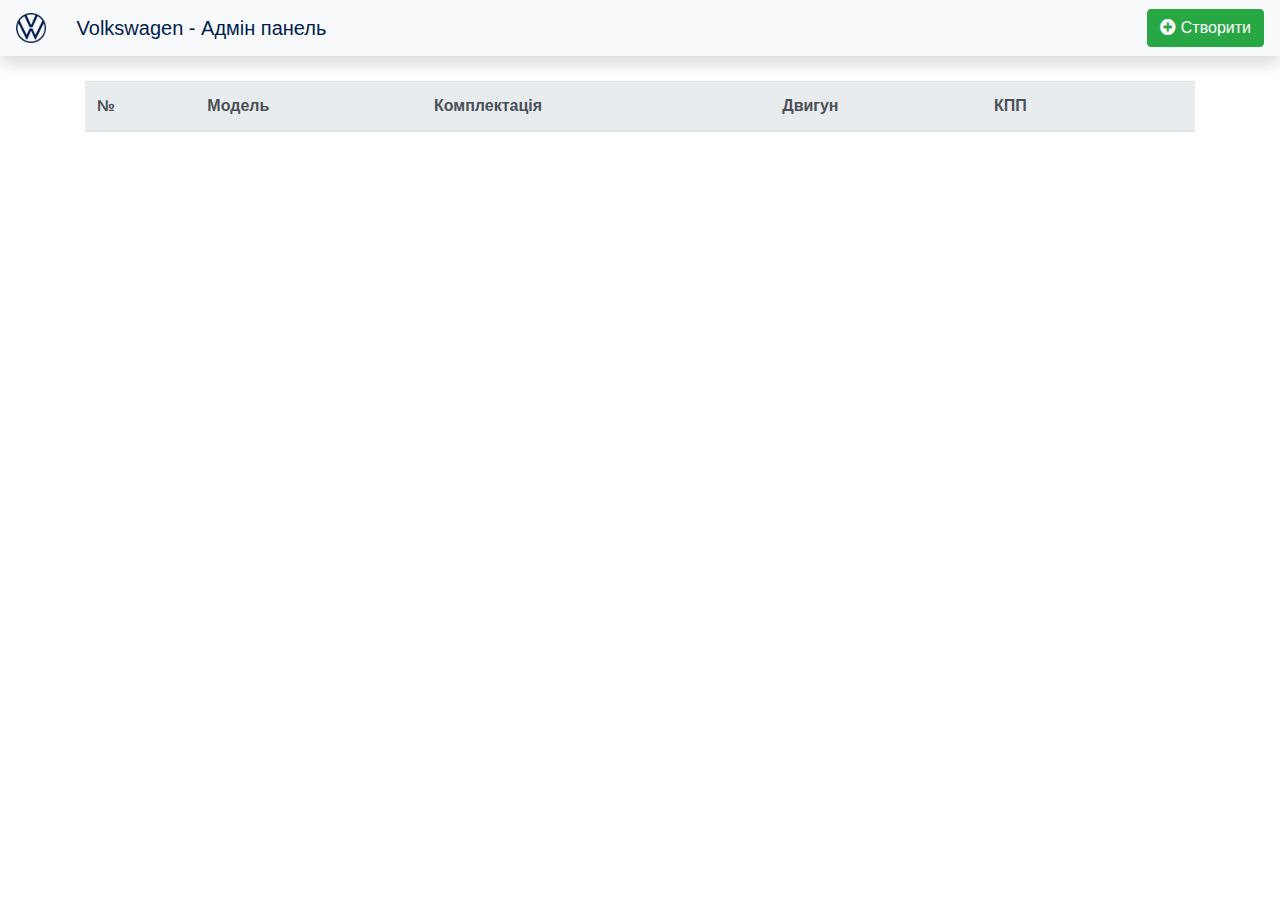
==== index.html @ 47b0651e "v0.1 basic CRUD operations with AJAX" ====
<!DOCTYPE html>
<html lang="en">
<head>
    <meta charset="UTF-8">
    <meta name="viewport" content="width=device-width, initial-scale=1.0">
    <meta http-equiv="X-UA-Compatible" content="ie-edge">
    <title>Volkswagen - Адмін панель</title>
    <link rel="stylesheet" href="assets/css/bootstrap.min.css">
    <link rel="stylesheet" href="https://cdnjs.cloudflare.com/ajax/libs/font-awesome/5.11.2/css/all.min.css">
    <link rel="stylesheet" href="assets/css/main.css">
    <script src="assets/js/jquery-3.5.1.min.js"></script>
    <script src="assets/js/bootstrap.min.js"></script>
    <script src="assets/js/main.js"></script>
</head>
<body>
<nav class="navbar navbar-light bg-light shadow">
    <a class="navbar-brand" href="#">
        <img src="assets/img/logo.png" width="30" height="30" class="d-inline-block align-top" alt="">
        Volkswagen - Адмін панель
    </a>
    <button type="button" class="btn btn-success add-compl">
        <i class="fas fa-plus-circle"></i>
        Створити
    </button>
</nav>
<div class="container">
    <div class="row">
        <div class="col-12">
            <table class="table">
                <thead class="thead-light">
                    <tr>
                        <th scope="col">№</th>
                        <th scope="col">Модель</th>
                        <th scope="col">Комплектація</th>
                        <th scope="col">Двигун</th>
                        <th scope="col">КПП</th>
                        <th scope="col"></th>
                    </tr>
                </thead>
                <tbody>
                    <tr id="table-row-prototype" hidden complId="0">
                        <th scope="row">1</th>
                        <td id="compl-0-model">Chaser</td>
                        <td id="compl-0-name">Tourer V</td>
                        <td id="compl-0-engine">2JZ-GTE VVTI</td>
                        <td id="compl-0-gearbox">Getrag-124</td>
                        <td class="text-center">
                            <button type="button" class="btn btn-info edit-compl">
                                <i class="fas fa-pencil-alt"></i>
                            </button>
                            <button type="button" class="btn btn-danger delete-compl">
                                <i class="fas fa-trash"></i>
                            </button>
                        </td>
                    </tr>
                </tbody>
            </table>
        </div>
    </div>
</div>

<div class="modal fade" id="editModal" tabindex="-1" role="dialog" aria-labelledby="editModelLabel" aria-hidden="true">
    <div class="modal-dialog" role="document">
        <div class="modal-content">
            <div class="modal-header">
                <h5 class="modal-title" id="editModalLabel">
                    Редагувати комплектацію
                </h5>
                <button type="button" class="close" data-dismiss="modal" aria-label="Close">
                    <span aria-hidden="true">&times;</span>
                </button>
            </div>
            <div class="modal-body">
                <input type="hidden" class="form-control" id="complId" placeholder="0">
                <div class="form-group">
                    <label for="complName">Назва комплектації</label>
                    <input type="text" class="form-control" id="complName" placeholder="Назва">
                </div>
            </div>
            <div class="modal-footer">
                <button type="button" class="btn btn-secondary" data-dismiss="modal">Закрити</button>
                <button type="button" class="btn btn-primary" id="editModalSave">Зберегти</button>
            </div>
        </div>
    </div>
</div>

<div class="modal fade" id="addModal" tabindex="-1" role="dialog" aria-labelledby="editModelLabel" aria-hidden="true">
    <div class="modal-dialog" role="document">
        <div class="modal-content">
            <div class="modal-header">
                <h5 class="modal-title" id="addModalLabel">
                    Створити Комплектацію
                </h5>
                <button type="button" class="close" data-dismiss="modal" aria-label="Close">
                    <span aria-hidden="true">&times;</span>
                </button>
            </div>
            <div class="modal-body">
                <label for="addComplName">Назва комплектації</label>
                <div class="input-group mb-3">
                    <input type="text" class="form-control" id="addComplName" placeholder="Назва">
                </div>
                <label for="addComplModelSelect">Модель</label>
                <div class="input-group mb-3">
                    <select id="addComplModelSelect" class="custom-select">
                        <option selected>Виберіть модель...</option>
                    </select>
                </div>
                <label for="addComplEngineSelect">Двигун</label>
                <div class="input-group mb-3">
                    <select id="addComplEngineSelect" class="custom-select">
                        <option selected>Виберіть двигун...</option>
                    </select>
                </div>
                <label for="addComplGearboxSelect">КПП</label>
                <div class="input-group mb-3">
                    <select id="addComplGearboxSelect" class="custom-select">
                        <option selected>Виберіть КПП...</option>
                    </select>
                </div>
            </div>
            <div class="modal-footer">
                <button type="button" class="btn btn-secondary" data-dismiss="modal">Закрити</button>
                <button type="button" class="btn btn-primary" id="addModalSave">Зберегти</button>
            </div>
        </div>
    </div>
</div>
</body>
</html>
---- assets/css/main.css ----
.navbar-brand {
	color: #001e50 !important;
	font-family: Helvetica Neue, Helvetica, Arial, sans-serif;
}
.navbar-brand img {
	margin-right: 25px;
}
.navbar {
	margin-bottom: 25px;
}
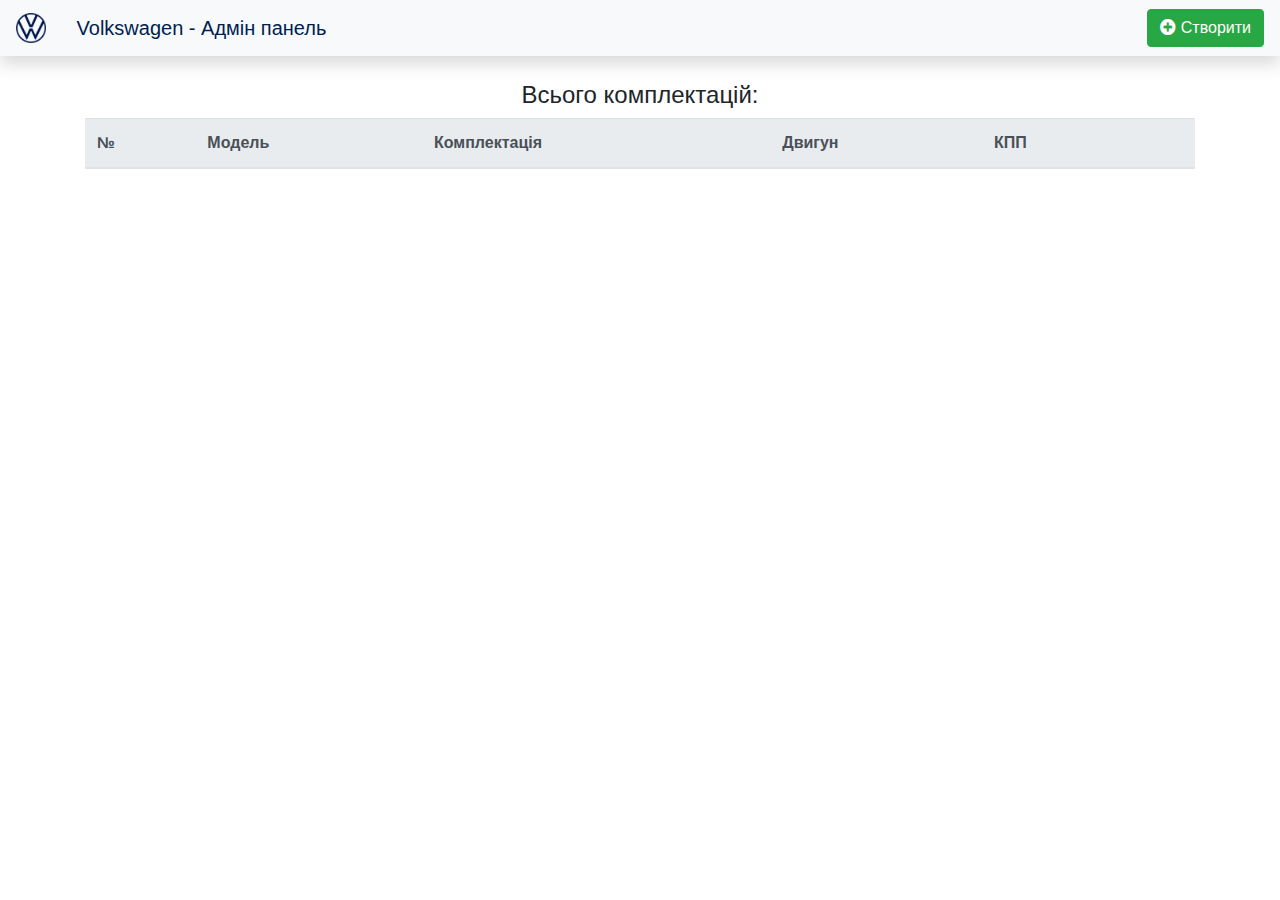
==== commit efe7d6d4: "temporary commit - transactions support, deadlock example" ====
--- a/index.html
+++ b/index.html
@@ -24,6 +24,14 @@
     </button>
 </nav>
 <div class="container">
+    <div class="row justify-content-around text-center header-row">
+        <div class="col-12">
+            <h4>
+                Всього комплектацій:
+                <span id="compl-count"></span>
+            </h4>
+        </div>
+    </div>
     <div class="row">
         <div class="col-12">
             <table class="table">
